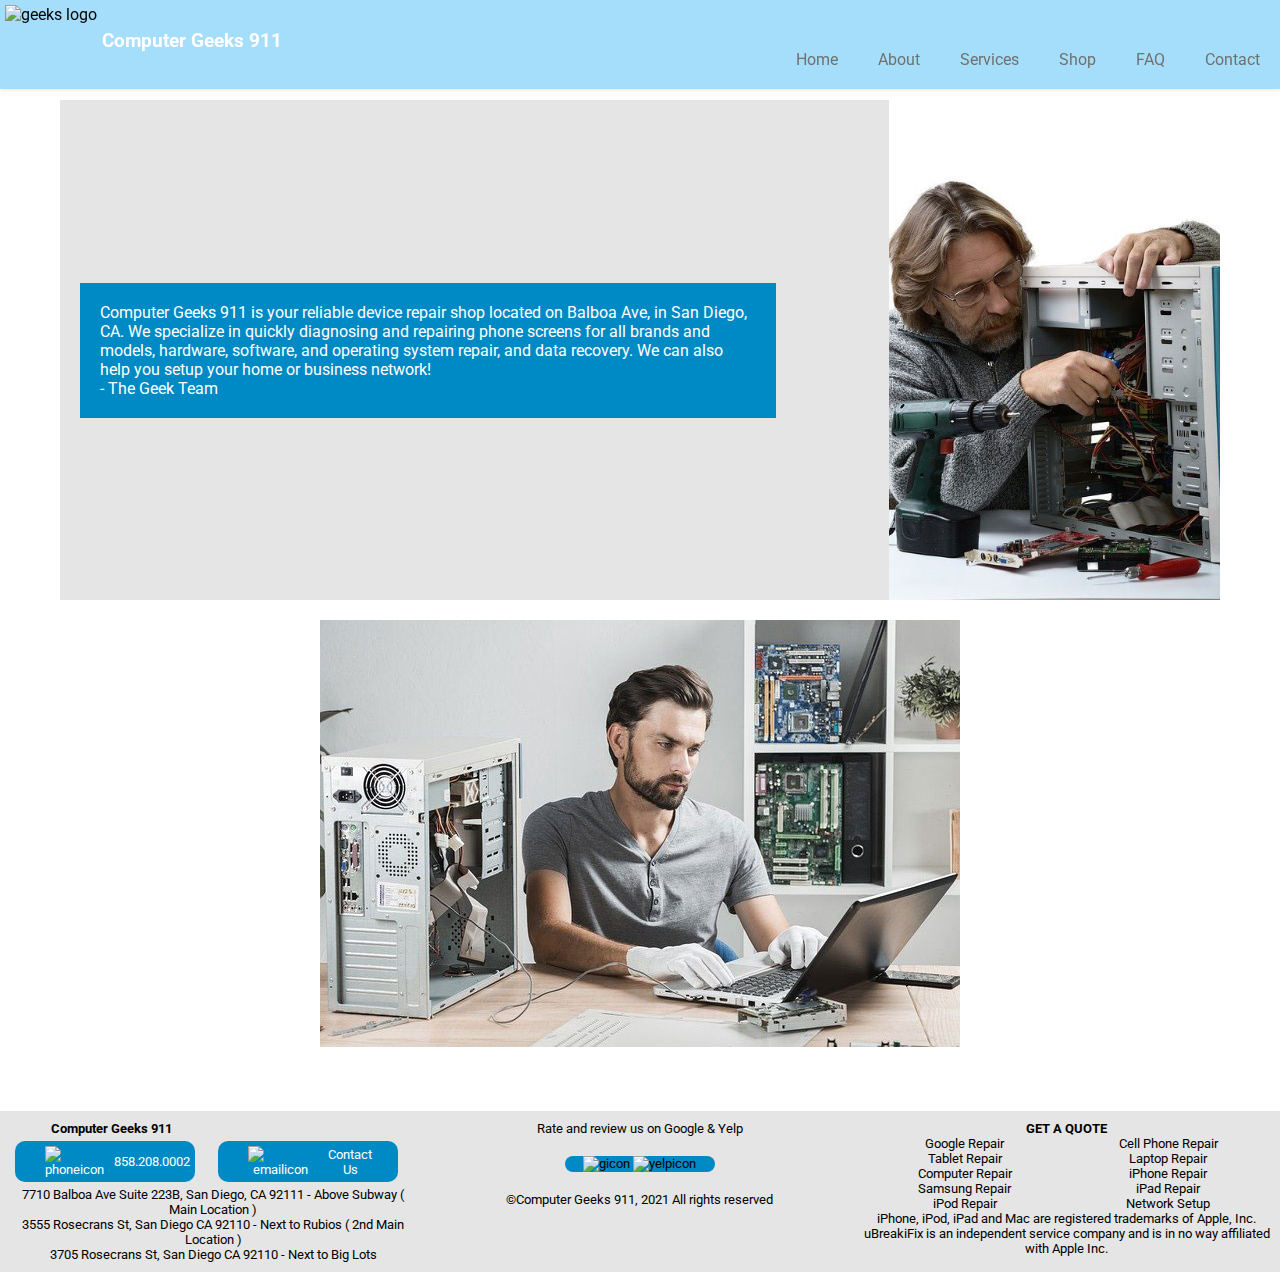
==== pages/about.html @ 7a2c5c76 "Add files via upload" ====
<!DOCTYPE html>
<html lang="en">
<head>
    <meta charset="UTF-8">
    <meta http-equiv="X-UA-Compatible" content="IE=edge">
    <meta name="viewport" content="width=device-width, initial-scale=1.0">
    <title>About Us</title>
    <link rel="stylesheet" href="../css/common.css" type="text/css">
    <link rel="stylesheet" href="../css/about.css" type="text/css">
</head>
<body>
    <header id="mainHeader">
        <img src="https://via.placeholder.com/75" alt="geeks logo"><!--logo needs to be updated-->
        <h3>Computer Geeks 911</h3>
        <nav>
            <input type="checkbox" id="navToggle" class="navToggle">
            <label for="navToggle" class="navToggleLabel">
                <span class="navicon"></span>
            </label>
            <ul class="menu">
                <li><a href="../index.html" class="navHome">Home</a></li>
                <li><a href="about.html" class="navAbout">About</a>
                    <ul>
                        <li><a href="reviews.html" class="navReviews">Reviews</a></li>
                    </ul>
                </li> <!--close about dropdown-->
                <li><a href="services.html" class="navServices">Services</a>
                    <ul>
                        <li><a href="servicesPhones.html" class="navServicesPhones">Phones</a></li>
                        <li><a href="servicesComputers.html" class="navServicesComputers">Computers</a></li>
                        <li><a href="servicesHomeBusiness.html" class="navServicesHomeBusiness">Home / Business</a></li>
                        <li><a href="servicesTroubleshooting.html" class="navServicesTroubleshooting">Troubleshooting</a></li>
                    </ul>
                </li> <!--close services dropdown-->
                <li><a href="shop.html" class="navShop">Shop</a></li>
                <li><a href="faq.html" class="navFaq">FAQ</a></li>
                <li><a href="contactUs.html" class="navContact">Contact</a></li>
            </ul>
            </nav>
    </header>



<main>

    <section class="about1">
    <p>Computer Geeks 911 is your reliable device repair shop located on Balboa Ave, in San Diego, CA. We specialize in quickly diagnosing and repairing phone screens for all brands and models, hardware, software, and operating system repair, and data recovery. We can also help you setup your home or business network!      <br>  - The Geek Team</p>
<!--    <img src="../images/About-2.jpg" alt="about us image">-->
    </section>
    
    <section class="about2">
    <img src="../images/About-1.jpg" alt="networking about image">
    </section>
</main>

<footer>
       
        <div class="contactWrapper">
            <h4>Computer Geeks 911</h4>
            <div class="phone">
                <img src="https://via.placeholder.com/30" alt="phoneicon">
                <p>858.208.0002</p>
            </div> <!-- End of phone -->
            <div class="email">
                <img src="https://via.placeholder.com/30" alt="emailicon">
                <a href="mailto:admin@geek911.com">Contact Us</a>
            </div> <!-- End of email -->
            <div class="address">
                <p>
                    7710 Balboa Ave Suite 223B, San Diego, CA 92111 - Above Subway ( Main Location )
                </p>
                <p>
                    3555 Rosecrans St, San Diego CA 92110 - Next to Rubios​ ( 2nd Main Location )
                </p>
                <p>    
                    3705 Rosecrans St, San Diego CA 92110 - Next to Big Lots
                </p>
            </div> <!-- End of address -->
        </div> <!-- End of contactWrapper -->
        
        <div class="rateWrapper">
            <p>Rate and review us on Google & Yelp</p>
            <div class="rateicon">
                <img src="images/google+%20icon.png" alt="gicon" class="icon">
                <img src="images/yelp-logo.png" alt="yelpicon" class="icon">
            </div>
        
            <p>&copy;Computer Geeks 911, 2021 All rights reserved</p>
        </div> <!-- End of rateWrapper -->
        
        
        <div class="serviceWrapper">
            <h4>GET A QUOTE</h4>
            <ul>
                <li>Google Repair</li>
                <li>Cell Phone Repair</li>
                <li>Tablet Repair</li>
                <li>Laptop Repair</li>
                <li>Computer Repair</li>
                <li>iPhone Repair</li>
                <li>Samsung Repair</li>
                <li>iPad Repair</li>
                <li>iPod Repair</li>
                <li>Network Setup</li>
            </ul>
            <p>iPhone, iPod, iPad and Mac are registered trademarks of Apple, Inc. uBreakiFix is an independent service company and is in no way affiliated with Apple Inc.</p>
        </div> <!-- End of serviceWrapper -->
    </footer>
    
</body>
</html>
---- css/common.css ----
/* common.css is used for common parts style of all pages.  
   TOC
   1. General sytles and webfonts 
   2. Header
   3. Navigation Menu
   4. Main 
   5. Footer
   6. Largescreen
*/

/* 1. General */
@import url('https://fonts.googleapis.com/css2?family=Roboto:ital,wght@0,100;0,300;0,400;0,500;0,700;0,900;1,100;1,300;1,400;1,500;1,700&display=swap');

/*font-family: 'Roboto', sans-serif;*/

* {
    padding: 0;
    margin: 0;
    box-sizing: border-box;
}

body {
    font-family: 'Roboto', sans-serif;
}

/* General icon size( Google+ and Yelp ) */
.icon {
    width: 50px;
    height: 50px;
}

/* 2 Header */
#mainHeader {
    background-color: #A5DEFA;    
    position: fixed;
    width: 100%;
    box-shadow: 1px 1px 4px 0 rgba(0,0,0,.1);
}

#mainHeader img {
    float: left;
    margin: 5px;
}

#mainHeader h3 {
    color: #fff;
    float: left;
    margin-top: 30px;
}

#mainHeader nav {
    margin-top: 30px;
}

#mainHeader li a {
    display: block;
    padding: 20px 20px;
    text-decoration: none;
    color: #717171;
}

#mainHeader li a:hover {
    background-color: #f4f4f4;
}

/* 3. Navigation Menu */
#mainHeader .menu {
    list-style: none;
    clear: both;
    overflow: hidden;
    max-height: 0;
    background-color: #A5DEFA;
    transition: max-height .2s ease-out;
}

/* Submenu */
#mainHeader .menu ul{
    list-style: none;
    display: none;
    position: absolute;
    left: 100px;
    top: 0px;
    background-color: #f4f4f4;
    z-index: 10;
}

#mainHeader .menu li{
    position: relative;
}

#mainHeader .menu li:hover ul {
    display: block;
}

#mainHeader .menu ul a:hover{
    background-color: #E5E5E5;   
}

/* Menu icon */
.navToggleLabel {
    cursor: pointer;
    display: inline-block;
    float: right;
    padding: 28px 20px;
    position: relative;
    user-select: none;
}

.navToggleLabel .navicon {
    background: #fff;
    display: block;
    height: 2px;
    position: relative;
    transition: background .2s ease-out;
    width: 18px;
}

.navToggleLabel .navicon:before,
.navToggleLabel .navicon:after {
    background: #fff;
    content: "";
    display: block;
    height: 100%;
    position: absolute;
    transition: all .2s ease-out;
    width: 100%;
}

.navToggleLabel .navicon:before {
    top: 5px;
}

.navToggleLabel .navicon:after {
    top: -5px;
}

/* navToggle checkbox */

input#navToggle {
    display: none;
}

input#navToggle:checked ~ .menu {
/*    display: block;*/
    
    max-height: 400px;
}

input#navToggle:checked ~ .navToggleLabel .navicon {
    background: transparent;
}

input#navToggle:checked ~ .navToggleLabel .navicon:before {
    transform: rotate(-45deg);
    top: 0;
}

input#navToggle:checked ~ .navToggleLabel .navicon:after {
    transform: rotate(45deg);
    top: 0;
}

/* 4. Main */
main {
    padding: 100px 20px 40px 20px;
    text-align: center;
    max-width: 1200px;
    margin: auto;
}

/* 5. Footer */

footer {
    background-color: #E5E5E5;
    text-align: center;
}

footer .contactWrapper {
    display: flex;
    justify-content: space-around;
    padding: 40px 0 10px 0; 
}

footer .contactWrapper h4 {
    display: none;
}

footer .phone, footer .email {
    background-color: #008AC5;
    padding: 3px 20px;
    color: #fff;
    border-radius: 10px;
    display: flex;
    align-items: center;
    width: 180px;
    margin: 5px;
}

footer .phone img, footer .email img {
    margin: 2px 10px;
}

footer .email a {
    text-decoration: none;
    color: #fff;
}

footer .address {
    display: none;
}

footer .rateWrapper .rateicon {
    background-color: #008AC5;
    border-radius: 10px;
    width: 150px;
    margin: 10px auto 20px;
}

footer .rateWrapper p:first-of-type {
    display: none;
}

footer .rateWrapper p {
    margin-bottom: 20px;
}

footer .serviceWrapper {
    display: none;
}

/* 6. Largescreen */

@media screen and (min-width: 768px) {
    
    .navToggleLabel {
        display: none;
    } 
    
    #mainHeader .menu { 
        clear: none;
        max-height: none;
        display: flex;
        justify-content: flex-end;
        overflow: visible;
    }
    
    #mainHeader .menu ul{
        left: 0px;
        top: 60px;    
    }
    
    footer {
        display: grid;
        grid-template-columns: repeat(3,1fr);
        font-size: 80%;
    }
    
    footer .contactWrapper h4 {
        display: block;
        grid-area: hh;
    }
    
    footer .address {
        display: block;
        grid-area: ad;
    }
    
    footer .phone{
        grid-area: tl;
    } 
    
    footer .email {
        grid-area: em;
    }
    
    footer .contactWrapper {
        padding: 10px;
        display: grid;
        grid-template-areas: 
            'hh .'
            'tl em'
            'ad ad';
    }
    
    footer .rateWrapper {
        padding: 10px;
    }
    
    footer .rateWrapper p:first-of-type {
        display: block;
    }
    
    footer .serviceWrapper {
        display: block;
        padding: 10px;
    }
    
    footer .serviceWrapper ul {
        display: grid;
        list-style-type: none;
        grid-template-columns: 1fr 1fr;
    }
}
---- css/about.css ----
section.about1 {
    height: 500px;
    background-color: #E5E5E5;
    background-image: url('../images/About-2.jpg');
    background-size: contain;
    background-repeat: no-repeat;
    background-position: right top; 
/*    border: solid 1px #ccc;*/
    display: flex;
    align-items: center;
}

section.about1 p {
    background-color: #008AC5;
    color: #fff;
    width: 60%;
    padding: 20px;
    margin-left: 20px;
    text-align: left;
}

section.about2 {
    margin: 20px;
}

section.about2 img {
    max-width: 100%;
    height: auto;
}
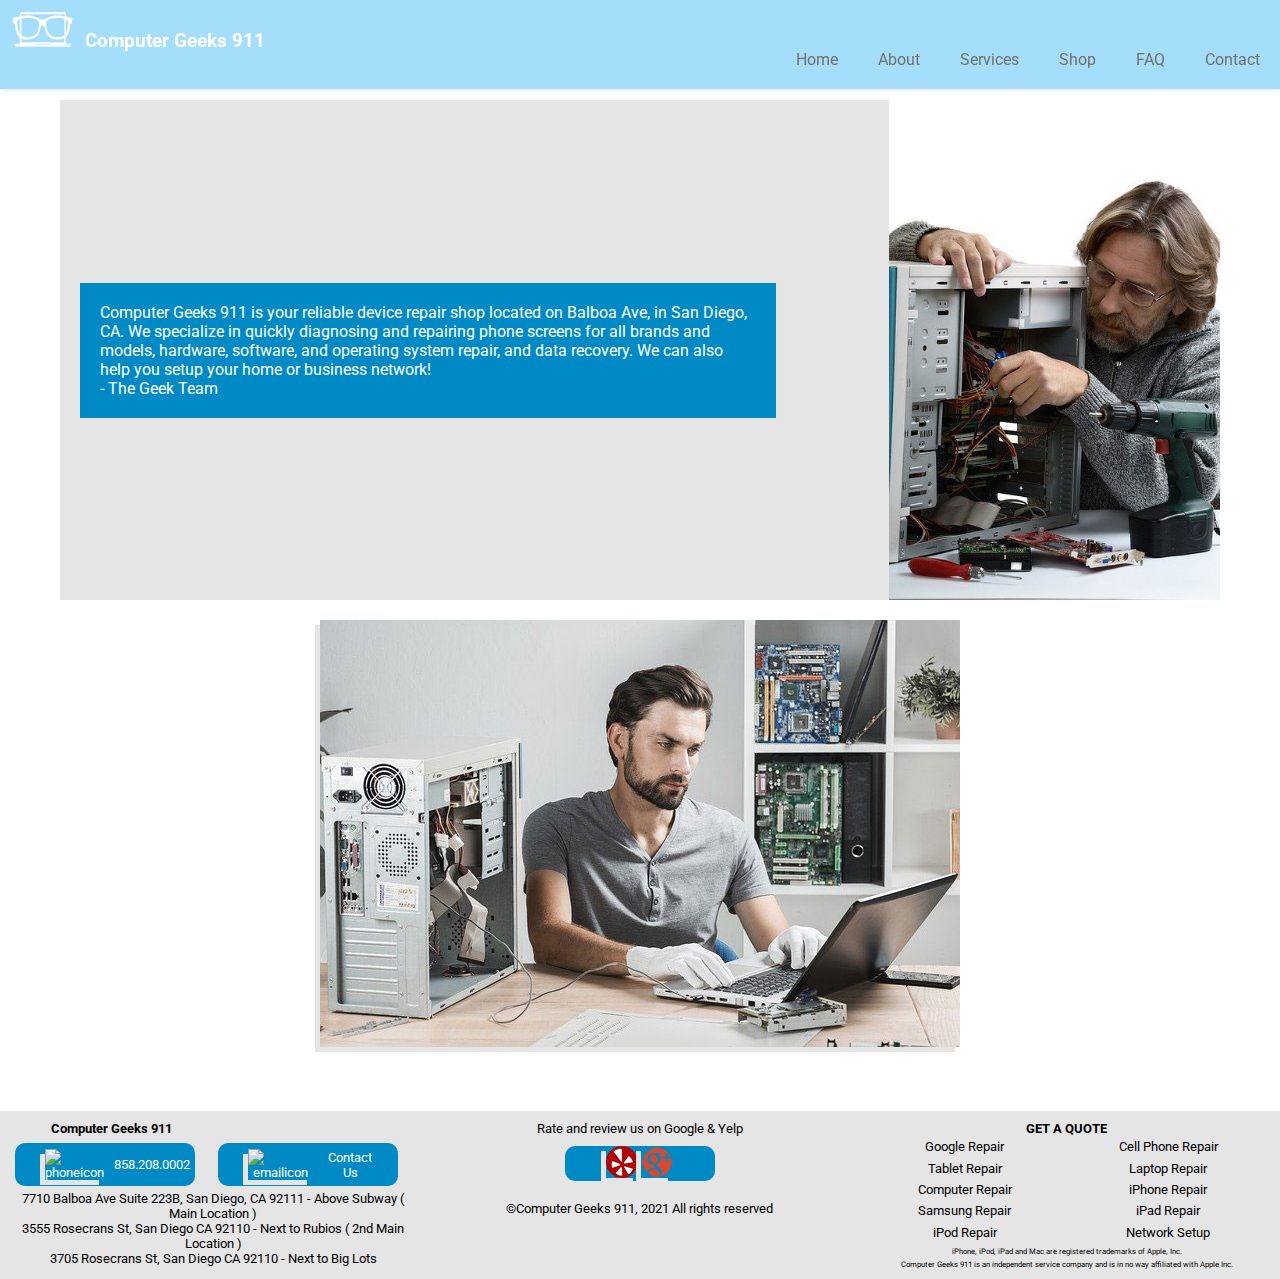
==== commit 2f97dca4: "Add files via upload" ====
--- a/pages/about.html
+++ b/pages/about.html
@@ -10,7 +10,7 @@
 </head>
 <body>
     <header id="mainHeader">
-        <img src="https://via.placeholder.com/75" alt="geeks logo"><!--logo needs to be updated-->
+        <img src="../images/geekLogo.png" alt="geeks logo"><!--logo needs to be updated-->
         <h3>Computer Geeks 911</h3>
         <nav>
             <input type="checkbox" id="navToggle" class="navToggle">
@@ -45,11 +45,14 @@
 
     <section class="about1">
     <p>Computer Geeks 911 is your reliable device repair shop located on Balboa Ave, in San Diego, CA. We specialize in quickly diagnosing and repairing phone screens for all brands and models, hardware, software, and operating system repair, and data recovery. We can also help you setup your home or business network!      <br>  - The Geek Team</p>
-<!--    <img src="../images/About-2.jpg" alt="about us image">-->
+<!--    The below image is commented out because it is inserted in about.css   
+ <img src="../images/About1.jpg" alt="about us image">          -KR    -->
     </section>
     
     <section class="about2">
-    <img src="../images/About-1.jpg" alt="networking about image">
+        <div>
+        <img src="../images/about2.jpg" alt="networking about image">
+        </div>
     </section>
 </main>
 
@@ -58,11 +61,11 @@
         <div class="contactWrapper">
             <h4>Computer Geeks 911</h4>
             <div class="phone">
-                <img src="https://via.placeholder.com/30" alt="phoneicon">
+                <img src="../images/Phone.svg" alt="phoneicon">
                 <p>858.208.0002</p>
             </div> <!-- End of phone -->
             <div class="email">
-                <img src="https://via.placeholder.com/30" alt="emailicon">
+                <img src="../images/Envelope.svg" alt="emailicon">
                 <a href="mailto:admin@geek911.com">Contact Us</a>
             </div> <!-- End of email -->
             <div class="address">
@@ -81,8 +84,8 @@
         <div class="rateWrapper">
             <p>Rate and review us on Google & Yelp</p>
             <div class="rateicon">
-                <img src="images/google+%20icon.png" alt="gicon" class="icon">
-                <img src="images/yelp-logo.png" alt="yelpicon" class="icon">
+                <img src="../images/yelpLogo.png" alt="gicon" class="icon">
+                <img src="../images/googleIcon.png" alt="yelpicon" class="icon">
             </div>
         
             <p>&copy;Computer Geeks 911, 2021 All rights reserved</p>
@@ -103,7 +106,8 @@
                 <li>iPod Repair</li>
                 <li>Network Setup</li>
             </ul>
-            <p>iPhone, iPod, iPad and Mac are registered trademarks of Apple, Inc. uBreakiFix is an independent service company and is in no way affiliated with Apple Inc.</p>
+            <p>iPhone, iPod, iPad and Mac are registered trademarks of Apple, Inc.</p> 
+            <p>Computer Geeks 911 is an independent service company and is in no way affiliated with Apple Inc.</p>
         </div> <!-- End of serviceWrapper -->
     </footer>
     
--- a/css/common.css
+++ b/css/common.css
@@ -22,11 +22,16 @@
 body {
     font-family: 'Roboto', sans-serif;
 }
+/*Added this in to keep images responsive   -KR */
+img {
+    max-width: 100%;
+    height: auto;
+}
 
 /* General icon size( Google+ and Yelp ) */
 .icon {
-    width: 50px;
-    height: 50px;
+    width: 32px;
+    height: 32px;
 }
 
 /* 2 Header */
@@ -220,12 +225,15 @@
     display: none;
 }
 
+
+/*Changed from 10px because there was a gap below on small screen -KR*/
 footer .rateWrapper p {
-    margin-bottom: 20px;
+    margin-bottom: 0px;
 }
 
 footer .serviceWrapper {
     display: none;
+
 }
 
 /* 6. Largescreen */
@@ -251,7 +259,7 @@
     
     footer {
         display: grid;
-        grid-template-columns: repeat(3,1fr);
+        grid-template-columns: repeat(3, 1fr);
         font-size: 80%;
     }
     
@@ -300,4 +308,15 @@
         list-style-type: none;
         grid-template-columns: 1fr 1fr;
     }
-}
+    
+/*    added some margin because there wasn't any in these last two section  -KR*/
+    footer .serviceWrapper ul li {
+        margin: .25em 0 .25em 0;     /*        top right bottom left*/
+    }
+/*    Made the font size smaller for the trademark info which seems typical   -KR */
+    footer .serviceWrapper p {
+        margin: .5em 0 0 0;
+        font-size: 60%;
+    }
+    
+}
--- a/css/about.css
+++ b/css/about.css
@@ -1,7 +1,7 @@
 section.about1 {
     height: 500px;
     background-color: #E5E5E5;
-    background-image: url('../images/About-2.jpg');
+    background-image: url('../images/about1.jpg');
     background-size: contain;
     background-repeat: no-repeat;
     background-position: right top; 
@@ -20,10 +20,16 @@
 }
 
 section.about2 {
-    margin: 20px;
+    margin: 20px;   
 }
 
 section.about2 img {
     max-width: 100%;
     height: auto;
-}+}
+/*Added a boxshadow to look more like the mockup    -KR*/
+div img {
+    box-shadow: -5px 5px #E5E5E5;
+}
+
+
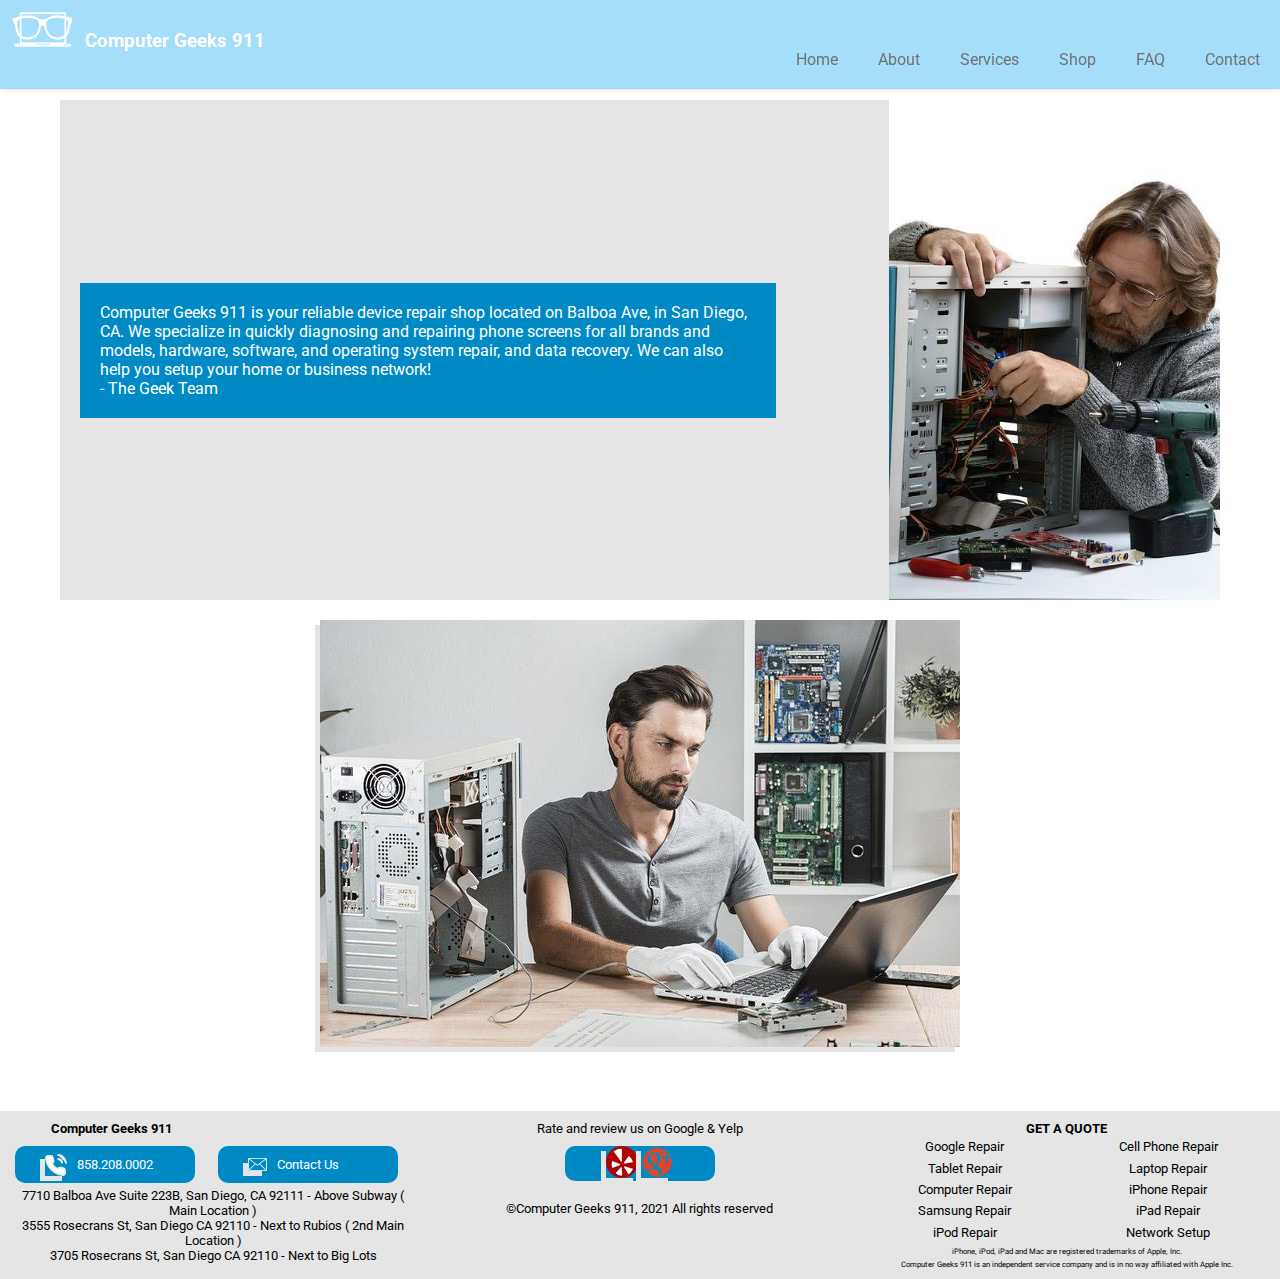
==== commit 0e3f326c: "Update about.html" ====
--- a/pages/about.html
+++ b/pages/about.html
@@ -61,7 +61,7 @@
         <div class="contactWrapper">
             <h4>Computer Geeks 911</h4>
             <div class="phone">
-                <img src="../images/Phone.svg" alt="phoneicon">
+                <img src="../images/phone.svg" alt="phoneicon">
                 <p>858.208.0002</p>
             </div> <!-- End of phone -->
             <div class="email">
@@ -112,4 +112,4 @@
     </footer>
     
 </body>
-</html>+</html>
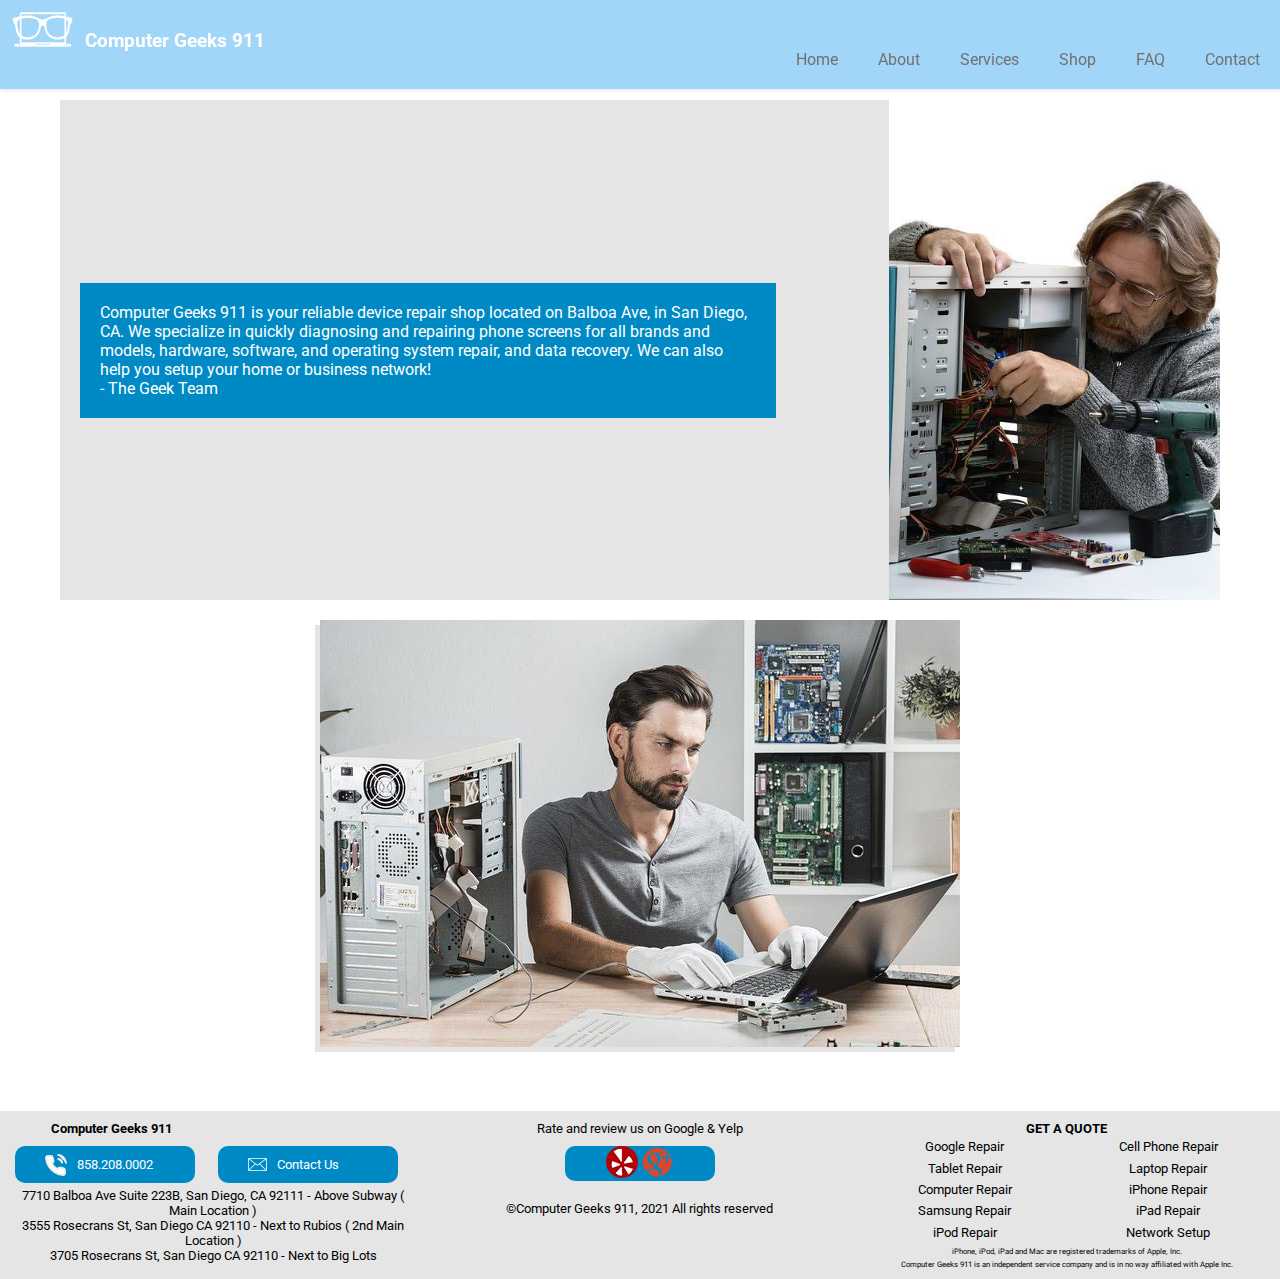
==== commit 66126938: "Update about.html" ====
--- a/pages/about.html
+++ b/pages/about.html
@@ -65,7 +65,7 @@
                 <p>858.208.0002</p>
             </div> <!-- End of phone -->
             <div class="email">
-                <img src="../images/Envelope.svg" alt="emailicon">
+                <img src="../images/envelope.svg" alt="emailicon">
                 <a href="mailto:admin@geek911.com">Contact Us</a>
             </div> <!-- End of email -->
             <div class="address">
--- a/css/common.css
+++ b/css/common.css
@@ -36,7 +36,8 @@
 
 /* 2 Header */
 #mainHeader {
-    background-color: #A5DEFA;    
+    background-color: #A2D6F8; 
+    /* background-color: #A5DEFA; */    
     position: fixed;
     width: 100%;
     box-shadow: 1px 1px 4px 0 rgba(0,0,0,.1);
@@ -74,7 +75,8 @@
     clear: both;
     overflow: hidden;
     max-height: 0;
-    background-color: #A5DEFA;
+    /* background-color: #A5DEFA; */
+    background-color: #A2D6F8; 
     transition: max-height .2s ease-out;
 }
 
--- a/css/about.css
+++ b/css/about.css
@@ -26,10 +26,13 @@
 section.about2 img {
     max-width: 100%;
     height: auto;
+    box-shadow: -5px 5px #E5E5E5;
 }
 /*Added a boxshadow to look more like the mockup    -KR*/
+/* 
 div img {
     box-shadow: -5px 5px #E5E5E5;
 }
+*/
 
 
